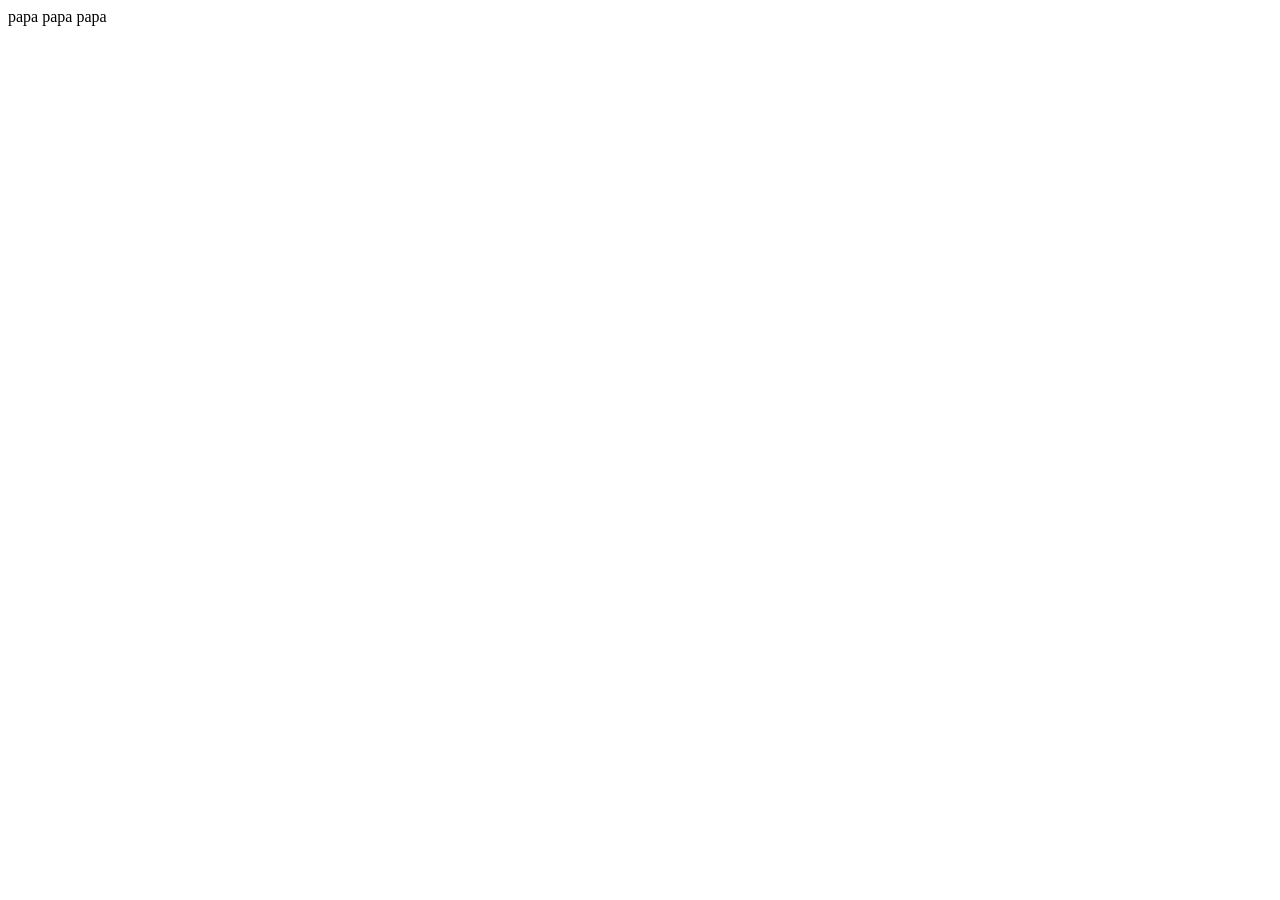
==== demodemo.html @ 49019576 "borramos algo" ====
<!DOCTYPE html>
<html lang="en">
<head>
    <meta charset="UTF-8">
    <meta name="viewport" content="width=device-width, initial-scale=1.0">
    <title>Document</title>
</head>
<body>
    papa papa papa 
</body>
</html>
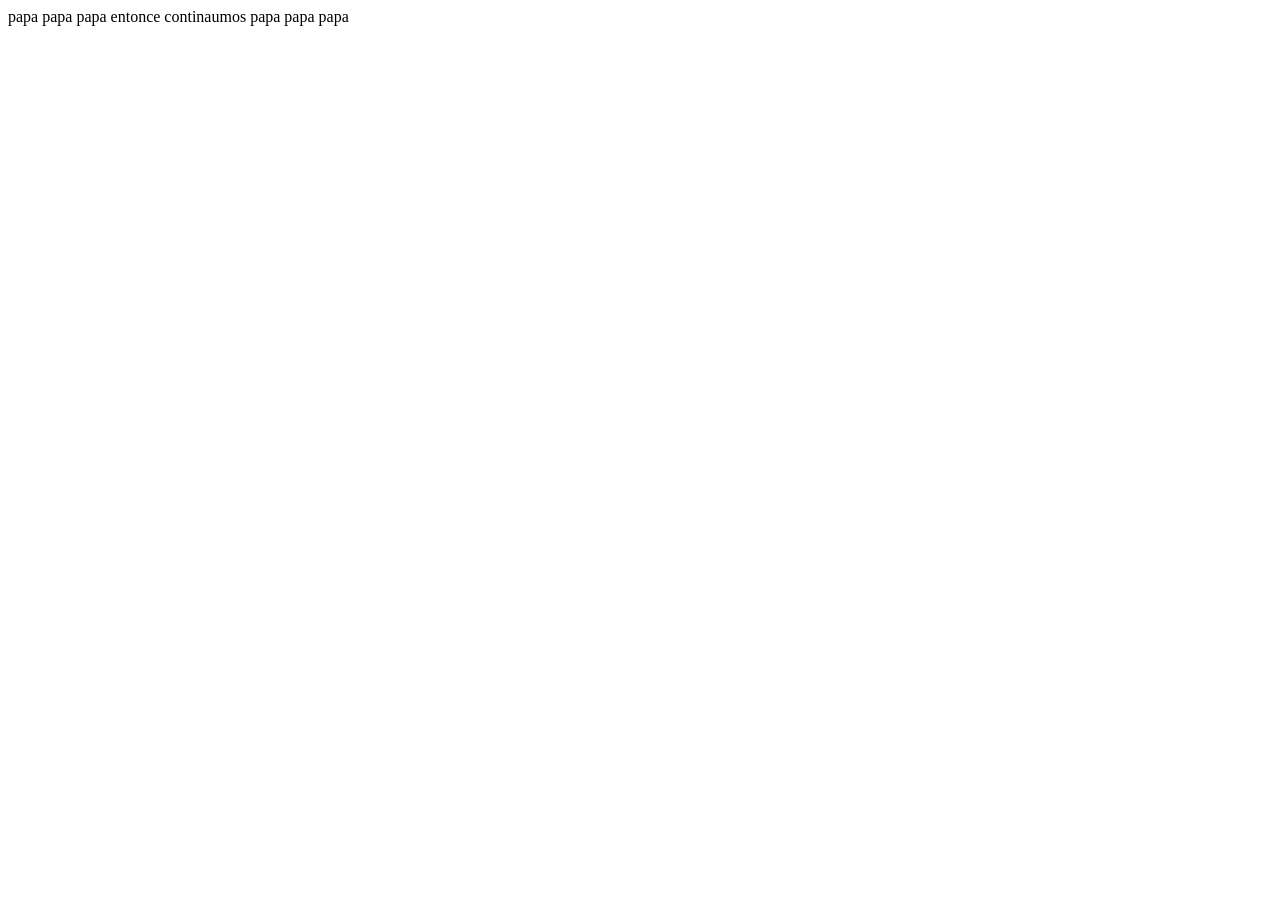
==== commit c66b0ea0: "camiamos alguito mas" ====
--- a/demodemo.html
+++ b/demodemo.html
@@ -7,5 +7,6 @@
 </head>
 <body>
     papa papa papa 
+    entonce continaumos papa papa papa 
 </body>
 </html>
